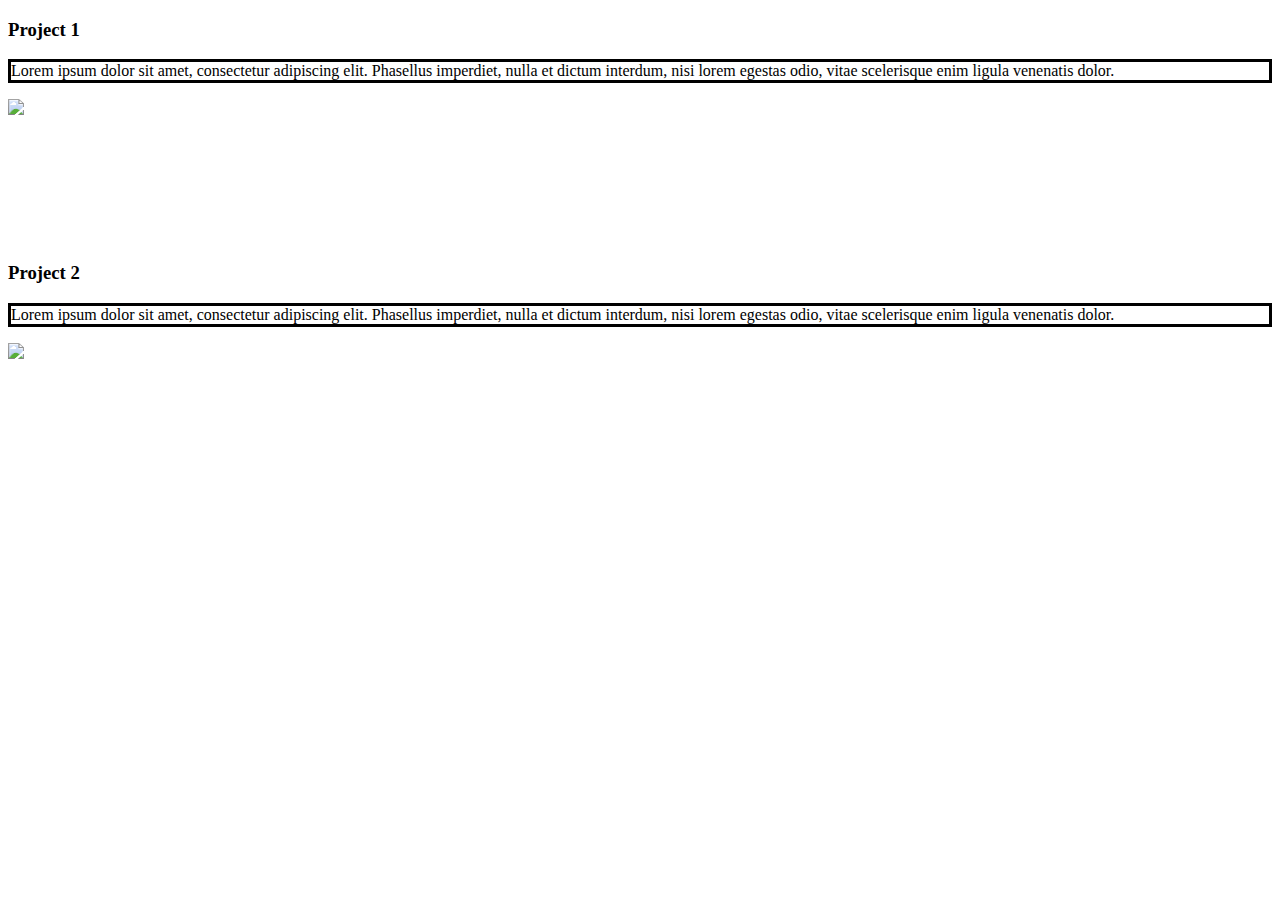
==== about.html @ cc3e75ff "first drafts of personal site files" ====
<!DOCTYPE html>
<html>
<head>
<style>
  p.solid {border-style: solid;}
img {
  float: left;

}

</style>
</head>
<body>

  <title>About</title>

<h3>Project 1</h3>
<p class="solid">
  Lorem ipsum dolor sit amet, 
  consectetur adipiscing elit. Phasellus imperdiet, nulla et dictum interdum, nisi lorem egestas odio, vitae scelerisque enim ligula venenatis dolor.
</p>
<p><img src="https://media.istockphoto.com/id/1344244707/photo/group-of-friends-enjoying-time-together-laughing-and-cheering-while-bowling-at-club.jpg?s=612x612&w=0&k=20&c=k2fBheSQ_xwpaYfY93_bnIIzilBsaYmKQdf6_emDYek="style="width:200px;height=:300px;">


</p>
<br>
<br>
<br>
<br>
<br>
<br>
<br>
<br>
<h3>Project 2</h3>
<p class="solid">
  Lorem ipsum dolor sit amet, 
  consectetur adipiscing elit. Phasellus imperdiet, nulla et dictum interdum, nisi lorem egestas odio, vitae scelerisque enim ligula venenatis dolor.
</p>
<p><img src="https://encrypted-tbn0.gstatic.com/images?q=tbn:ANd9GcQyOCChXDNLdeDTlWJl4lKz_ydRd6cnjoturA&s"style="width:200px;height=:300px;">

</p>

</body>
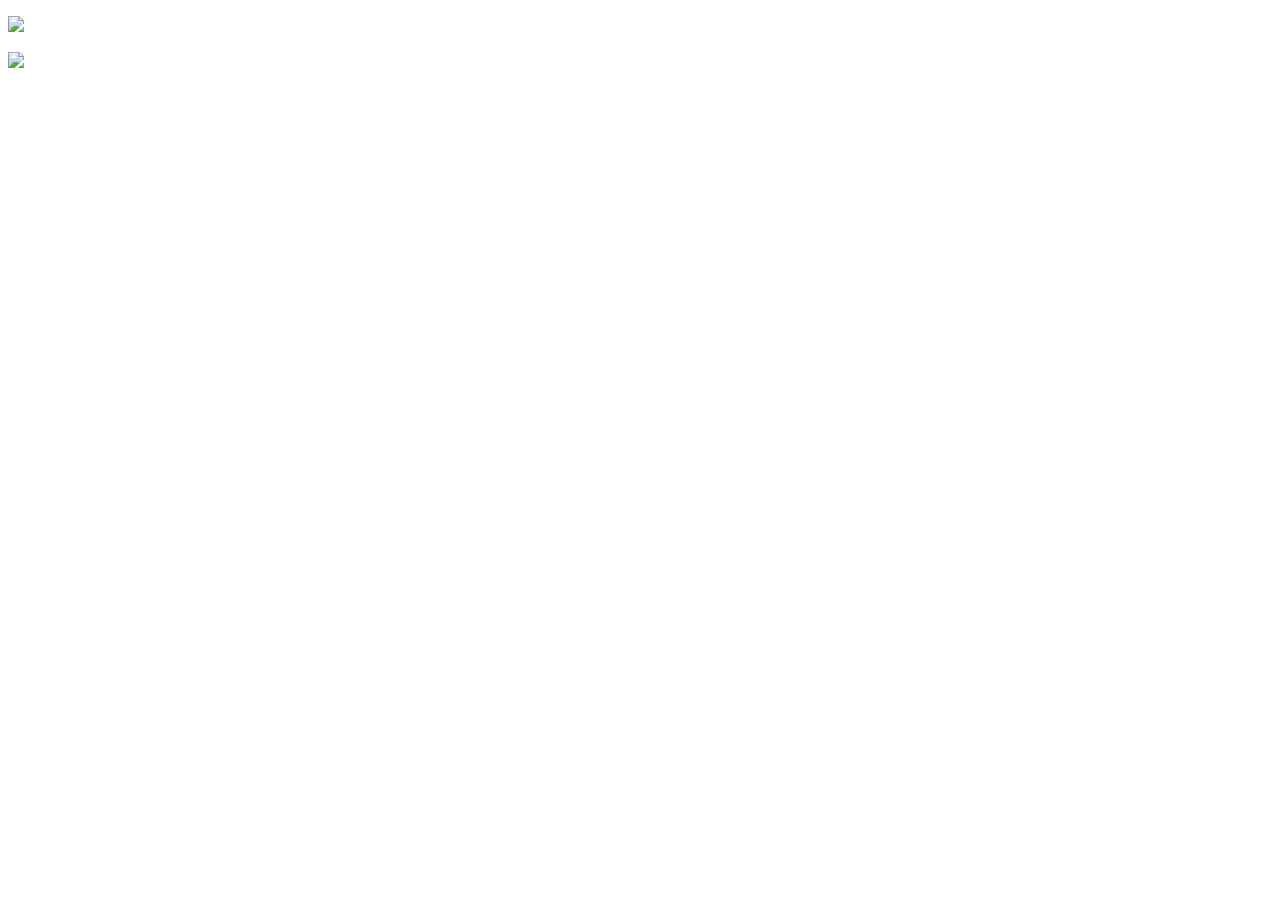
==== commit 2509a361: "updated my personal site tabs" ====
--- a/about.html
+++ b/about.html
@@ -1,43 +1,10 @@
 <!DOCTYPE html>
 <html>
 <head>
-<style>
-  p.solid {border-style: solid;}
-img {
-  float: left;
-
-}
-
-</style>
-</head>
-<body>
-
   <title>About</title>
-
-<h3>Project 1</h3>
-<p class="solid">
-  Lorem ipsum dolor sit amet, 
-  consectetur adipiscing elit. Phasellus imperdiet, nulla et dictum interdum, nisi lorem egestas odio, vitae scelerisque enim ligula venenatis dolor.
-</p>
-<p><img src="https://media.istockphoto.com/id/1344244707/photo/group-of-friends-enjoying-time-together-laughing-and-cheering-while-bowling-at-club.jpg?s=612x612&w=0&k=20&c=k2fBheSQ_xwpaYfY93_bnIIzilBsaYmKQdf6_emDYek="style="width:200px;height=:300px;">
-
-
-</p>
-<br>
-<br>
-<br>
-<br>
-<br>
-<br>
-<br>
-<br>
-<h3>Project 2</h3>
-<p class="solid">
-  Lorem ipsum dolor sit amet, 
-  consectetur adipiscing elit. Phasellus imperdiet, nulla et dictum interdum, nisi lorem egestas odio, vitae scelerisque enim ligula venenatis dolor.
-</p>
-<p><img src="https://encrypted-tbn0.gstatic.com/images?q=tbn:ANd9GcQyOCChXDNLdeDTlWJl4lKz_ydRd6cnjoturA&s"style="width:200px;height=:300px;">
-
-</p>
-
-</body>
+  <p><img src="https://media.istockphoto.com/id/1344244707/photo/group-of-friends-enjoying-time-together-laughing-and-cheering-while-bowling-at-club.jpg?s=612x612&w=0&k=20&c=k2fBheSQ_xwpaYfY93_bnIIzilBsaYmKQdf6_emDYek="style="width:200px;height=:300px;">
+  </p>
+  <p><img src="https://encrypted-tbn0.gstatic.com/images?q=tbn:ANd9GcQyOCChXDNLdeDTlWJl4lKz_ydRd6cnjoturA&s"style="width:200px;height=:300px;">
+  
+  </p>  
+  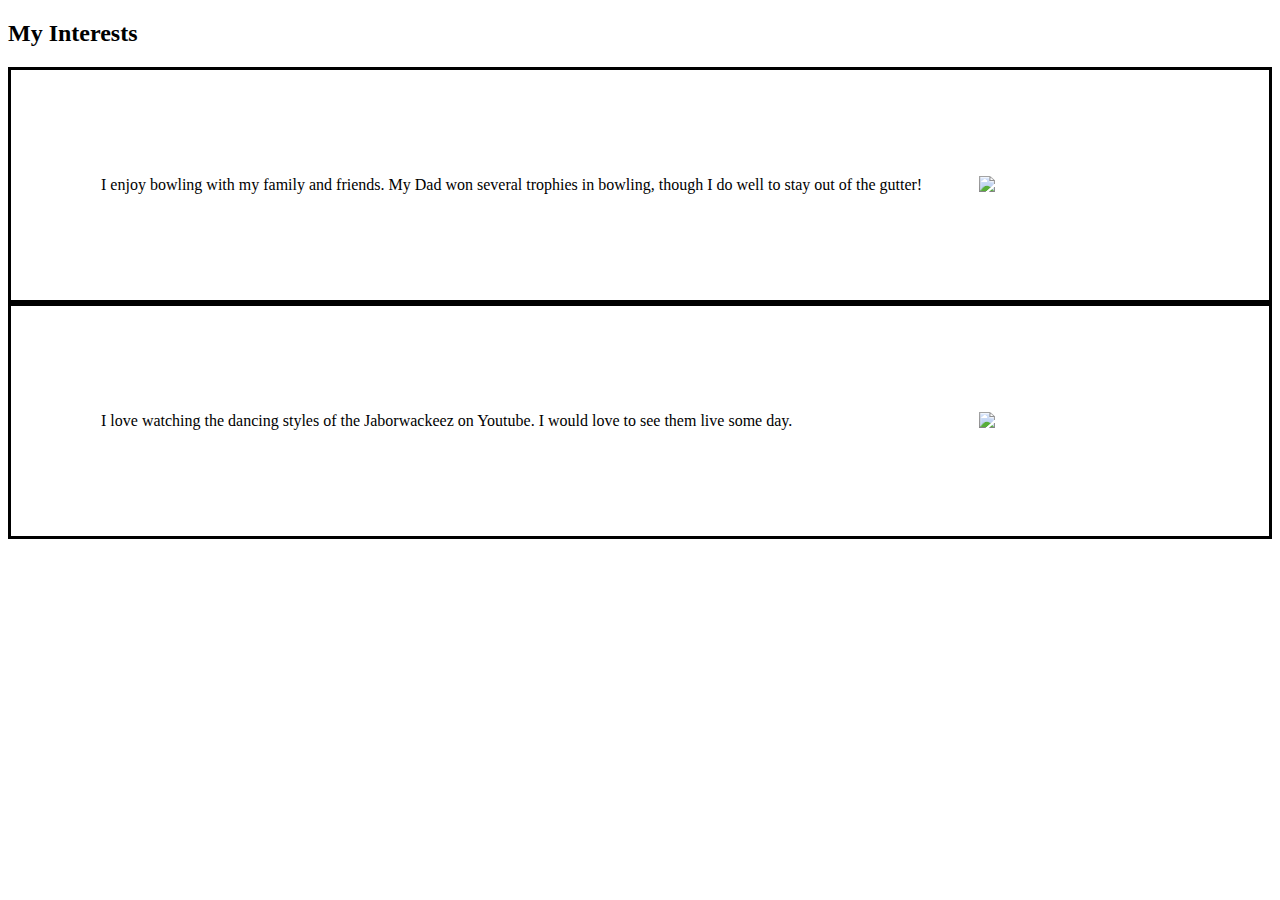
==== commit e537c7a4: "updated about and portfolio pages" ====
--- a/about.html
+++ b/about.html
@@ -1,10 +1,28 @@
 <!DOCTYPE html>
 <html>
 <head>
+  <style> 
+  div {  
+    border: 3px solid black;
+    padding: 90px;
+  }
+  .img {float: right; 
+  }
+  .clearfix::after {
+    content: "";
+    clear: both;
+    display: table;
+  }
+
+  </style>
   <title>About</title>
-  <p><img src="https://media.istockphoto.com/id/1344244707/photo/group-of-friends-enjoying-time-together-laughing-and-cheering-while-bowling-at-club.jpg?s=612x612&w=0&k=20&c=k2fBheSQ_xwpaYfY93_bnIIzilBsaYmKQdf6_emDYek="style="width:200px;height=:300px;">
-  </p>
-  <p><img src="https://encrypted-tbn0.gstatic.com/images?q=tbn:ANd9GcQyOCChXDNLdeDTlWJl4lKz_ydRd6cnjoturA&s"style="width:200px;height=:300px;">
-  
-  </p>  
-  +
+  <h2>My Interests</h2>
+  <div class="clearfix">
+  <p> I enjoy bowling with my family and friends. My Dad won several trophies in bowling, though I do well to stay out of the gutter!
+    <img class="img"src="https://media.istockphoto.com/id/1344244707/photo/group-of-friends-enjoying-time-together-laughing-and-cheering-while-bowling-at-club.jpg?s=612x612&w=0&k=20&c=k2fBheSQ_xwpaYfY93_bnIIzilBsaYmKQdf6_emDYek="style="width:200px;height=:300px;">
+  </p> </div>
+  <div class="clearfix">
+  <p> I love watching the dancing styles of the Jaborwackeez on Youtube. I would love to see them live some day.
+    <img class="img"src="https://encrypted-tbn0.gstatic.com/images?q=tbn:ANd9GcQyOCChXDNLdeDTlWJl4lKz_ydRd6cnjoturA&s"style="width:200px;height=:300px;">
+  </p>  </div>
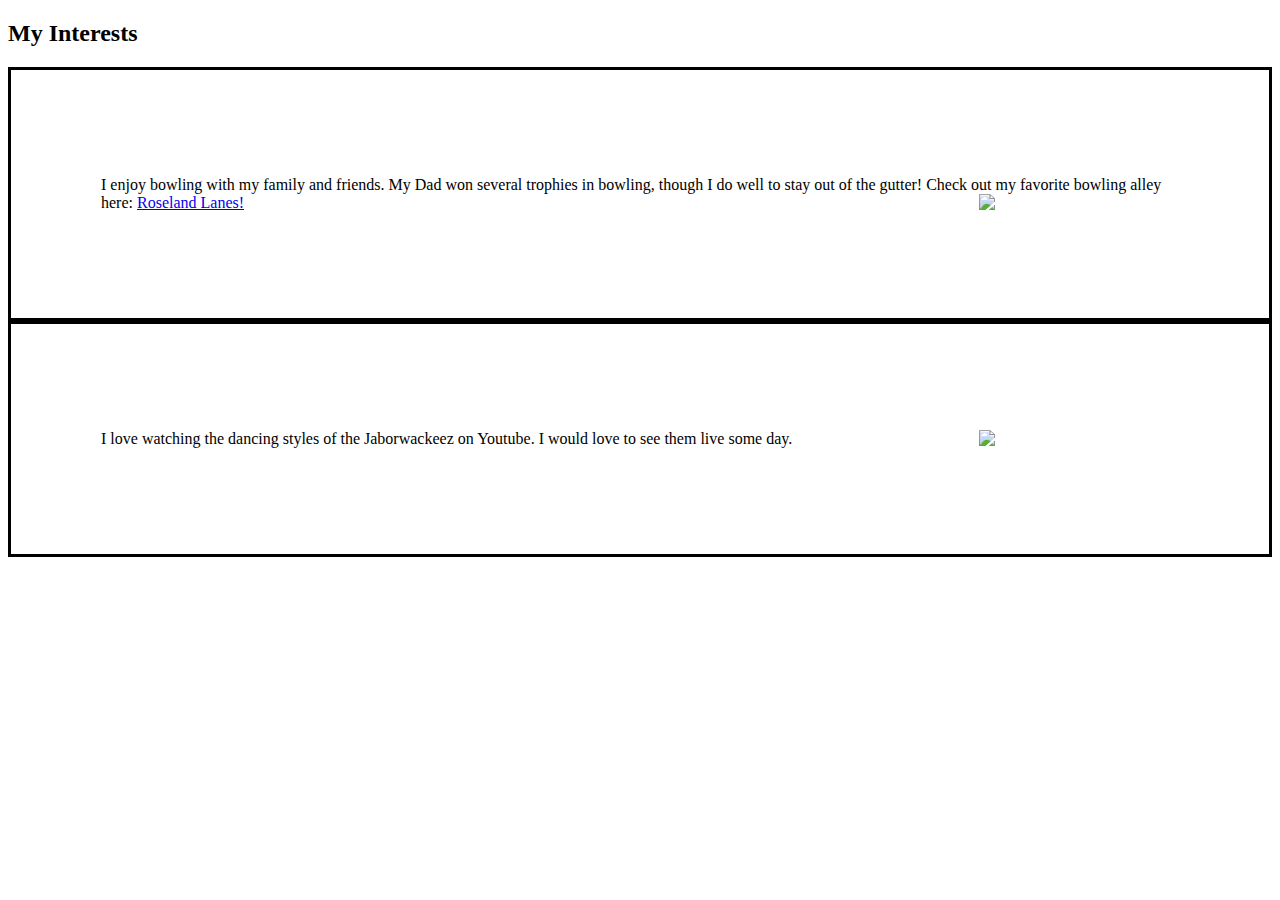
==== commit c974e8e5: "added external link to about pagge" ====
--- a/about.html
+++ b/about.html
@@ -20,6 +20,7 @@
   <h2>My Interests</h2>
   <div class="clearfix">
   <p> I enjoy bowling with my family and friends. My Dad won several trophies in bowling, though I do well to stay out of the gutter!
+    Check out my favorite bowling alley here: <a href="https://roselandlanes.com/bowling/">Roseland Lanes!</a>
     <img class="img"src="https://media.istockphoto.com/id/1344244707/photo/group-of-friends-enjoying-time-together-laughing-and-cheering-while-bowling-at-club.jpg?s=612x612&w=0&k=20&c=k2fBheSQ_xwpaYfY93_bnIIzilBsaYmKQdf6_emDYek="style="width:200px;height=:300px;">
   </p> </div>
   <div class="clearfix">
